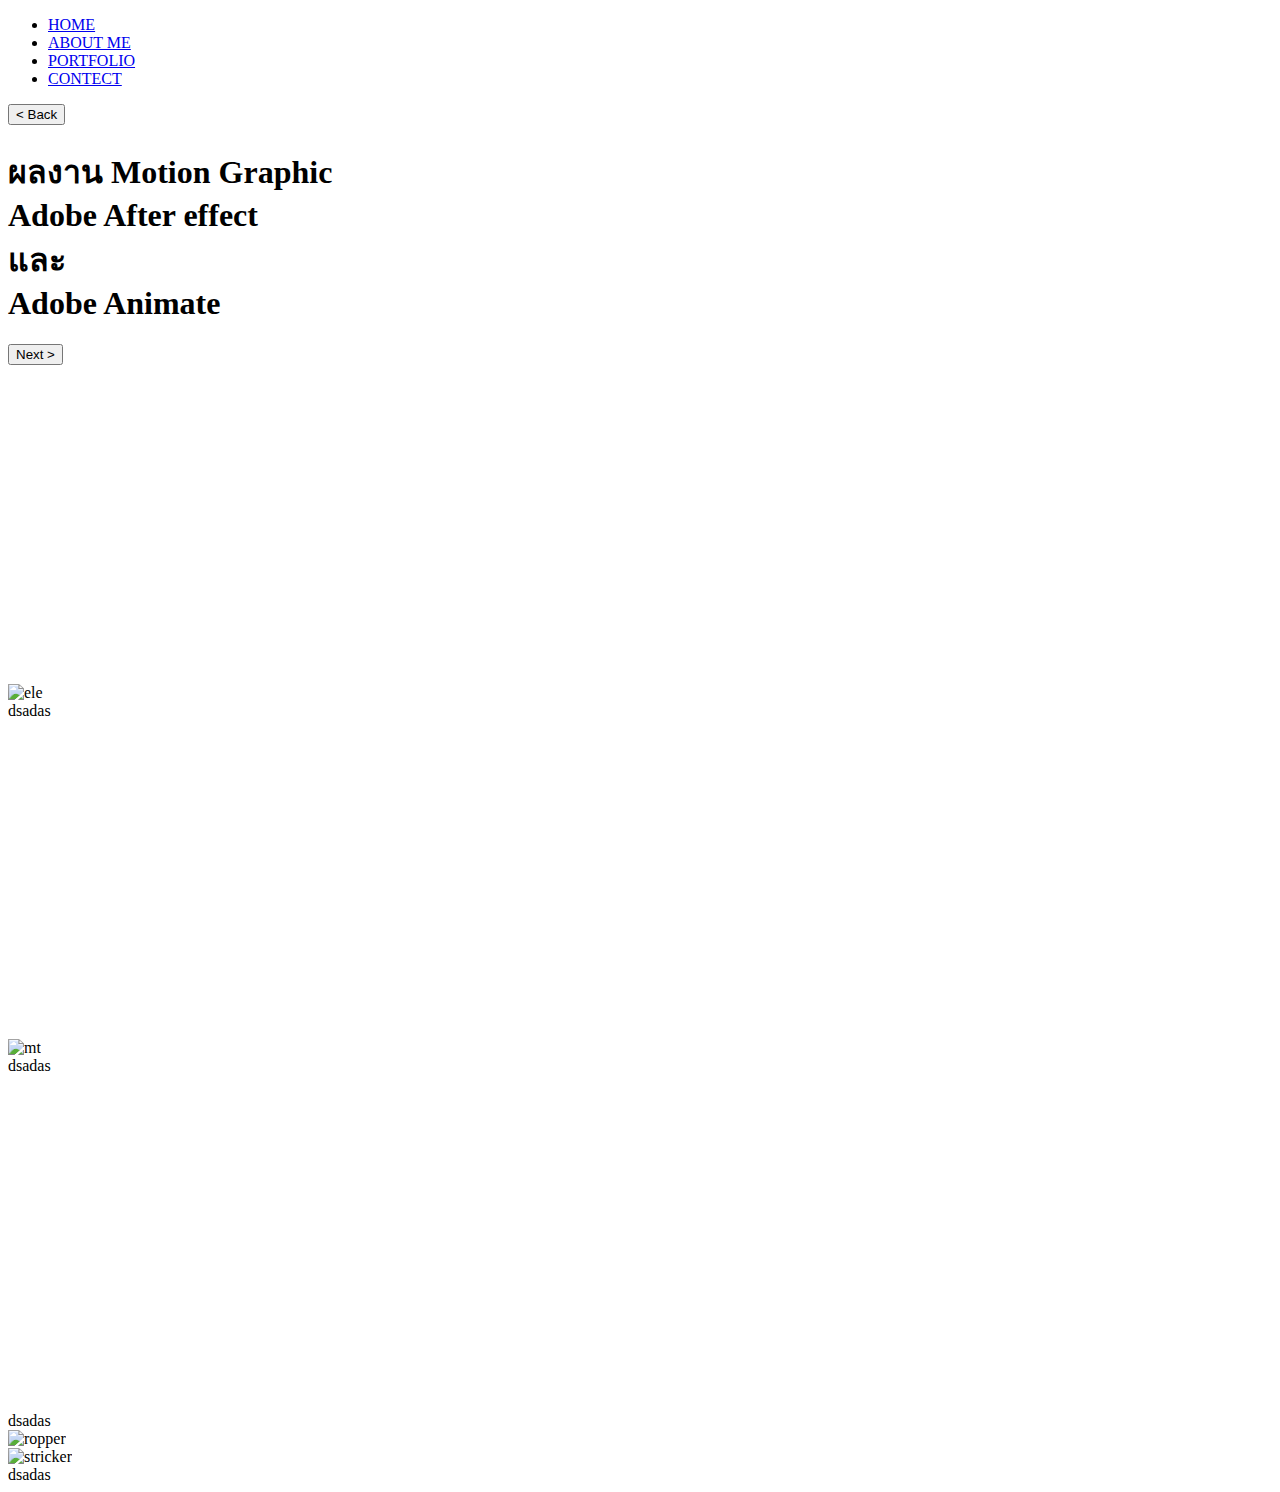
==== port/ae.html @ 5152f636 "port" ====
<!DOCTYPE html>
<html lang="en">
<head>
    <meta charset="UTF-8">
    <meta http-equiv="X-UA-Compatible" content="IE=edge">
    <meta name="viewport" content="width=device-width, initial-scale=1.0">
    <link rel='stylesheet' type='text/css' media='screen' href='/Port/css/main.css'>
    <link rel="stylesheet" href="https://cdnjs.cloudflare.com/ajax/libs/font-awesome/6.0.0/css/all.min.css" integrity="sha512-9usAa10IRO0HhonpyAIVpjrylPvoDwiPUiKdWk5t3PyolY1cOd4DSE0Ga+ri4AuTroPR5aQvXU9xC6qOPnzFeg==" crossorigin="anonymous" referrerpolicy="no-referrer" />
    <script type="module" src="https://unpkg.com/ionicons@5.5.2/dist/ionicons/ionicons.esm.js"></script>
    <script nomodule src="https://unpkg.com/ionicons@5.5.2/dist/ionicons/ionicons.js"></script>

    <title>Document</title>
</head>

<body>
    <div class="header">
        <div class="container">
            <div class="navigation">
                <ul>
                    <li class="list">
                        <a href="/Port/index.html">
                            <span class="icon">
                                <ion-icon name="home-outline"></ion-icon>
                            </span>
                            <span class="text">HOME</span>
                        </a>
                    </li>
    
                    <li class="list">
                        <a href="/Port/about/about.html">
                            <span class="icon">
                                <ion-icon name="person-outline"></ion-icon>
                            </span>
                            <span class="text">ABOUT ME</span>
                        </a>
                    </li>
    
                    <li class="list">
                        <a href="/Port/port/main.html">
                            <span class="icon">
                                <ion-icon name="folder-open-outline"></ion-icon>
                            </span>
                            <span class="text">PORTFOLIO</span>
                        </a>
                    </li>
    
                    <li class="list">
                        <a href="#">
                            <span class="icon">
                                <ion-icon name="call-outline"></ion-icon>
                            </span>
                            <span class="text">CONTECT</span>
                        </a>
                    </li>
                    
                </ul>
            </div>
        </div>
    
        <div class="grid_port_ae">
            <div class="port_ae_top">
    
                <div class="button_back">
                    <a href="/Port/port/main.html">
                        <button class="buttonBack" role="button"> < Back</button>
                    </a>
                </div>
                
                <div class="title_ae">
                    <h1 class="ae_incontent">
                        ผลงาน Motion Graphic
                        <br>
                        Adobe After effect
                        <br>
                        และ
                        <br>
                        Adobe Animate
                    </h1>
                </div>
    
                <div class="button_next">
                    <a href="/Port/port/as.html">
                        <button class="buttonNext" role="button">Next ></button>
                    </a>
                </div>
    
            </div>
            <div class="cover_ae">
                <div class="port_ae">
                    <div class="preview_ae">
                        <iframe width="560" height="315" src="https://www.youtube.com/embed/YcNIP-OPx8w" title="YouTube video player" frameborder="0" allow="accelerometer; autoplay; clipboard-write; encrypted-media; gyroscope; picture-in-picture" allowfullscreen></iframe>
                    </div>
                    <div class="process_ae">
                        <img src="/Port/image/port/elevator.png" alt="ele">
                    </div>
                </div>
                <div class="text_ae">
                    dsadas
                </div>
            </div>
    
            <div class="cover_ae">
                <div class="port_ae">
                    <div class="preview_ae">
                        <iframe width="560" height="315" src="https://www.youtube.com/embed/mvGl7FXJWDg" title="YouTube video player" frameborder="0" allow="accelerometer; autoplay; clipboard-write; encrypted-media; gyroscope; picture-in-picture" allowfullscreen></iframe>
                    </div>
                    <div class="process_ae">
                        <img src="/Port/image/port/mt.png" alt="mt">
                    </div>
                </div>
                <div class="text_ae">
                    dsadas
                </div>
            </div>
    
            <div class="cover_ae">
                <div class="port_ae">
                    <div class="preview_ae">
                        <iframe width="560" height="315" src="https://www.youtube.com/embed/JgK36ncX30o" title="YouTube video player" frameborder="0" allow="accelerometer; autoplay; clipboard-write; encrypted-media; gyroscope; picture-in-picture" allowfullscreen></iframe>
                    </div>
                    <div class="process_ae">
                        <img src="/Port/image/port/evol.png" alt="">
                    </div>
                </div>
                <div class="text_ae">
                    dsadas
                </div>
            </div>
    
            <div class="cover_ae">
                <div class="port_ae">
                    <div class="process_ae_left">
                        <img src="/Port/image/port/ropper.png" alt="ropper">
                    </div>
                    <div class="process_ae">
                        <img src="/Port/image/port/stricker.png" alt="stricker">
                    </div>
                </div>
                <div class="text_ae">
                    dsadas
                </div>
            </div>
        </div>
    </div>
</body>
</html>
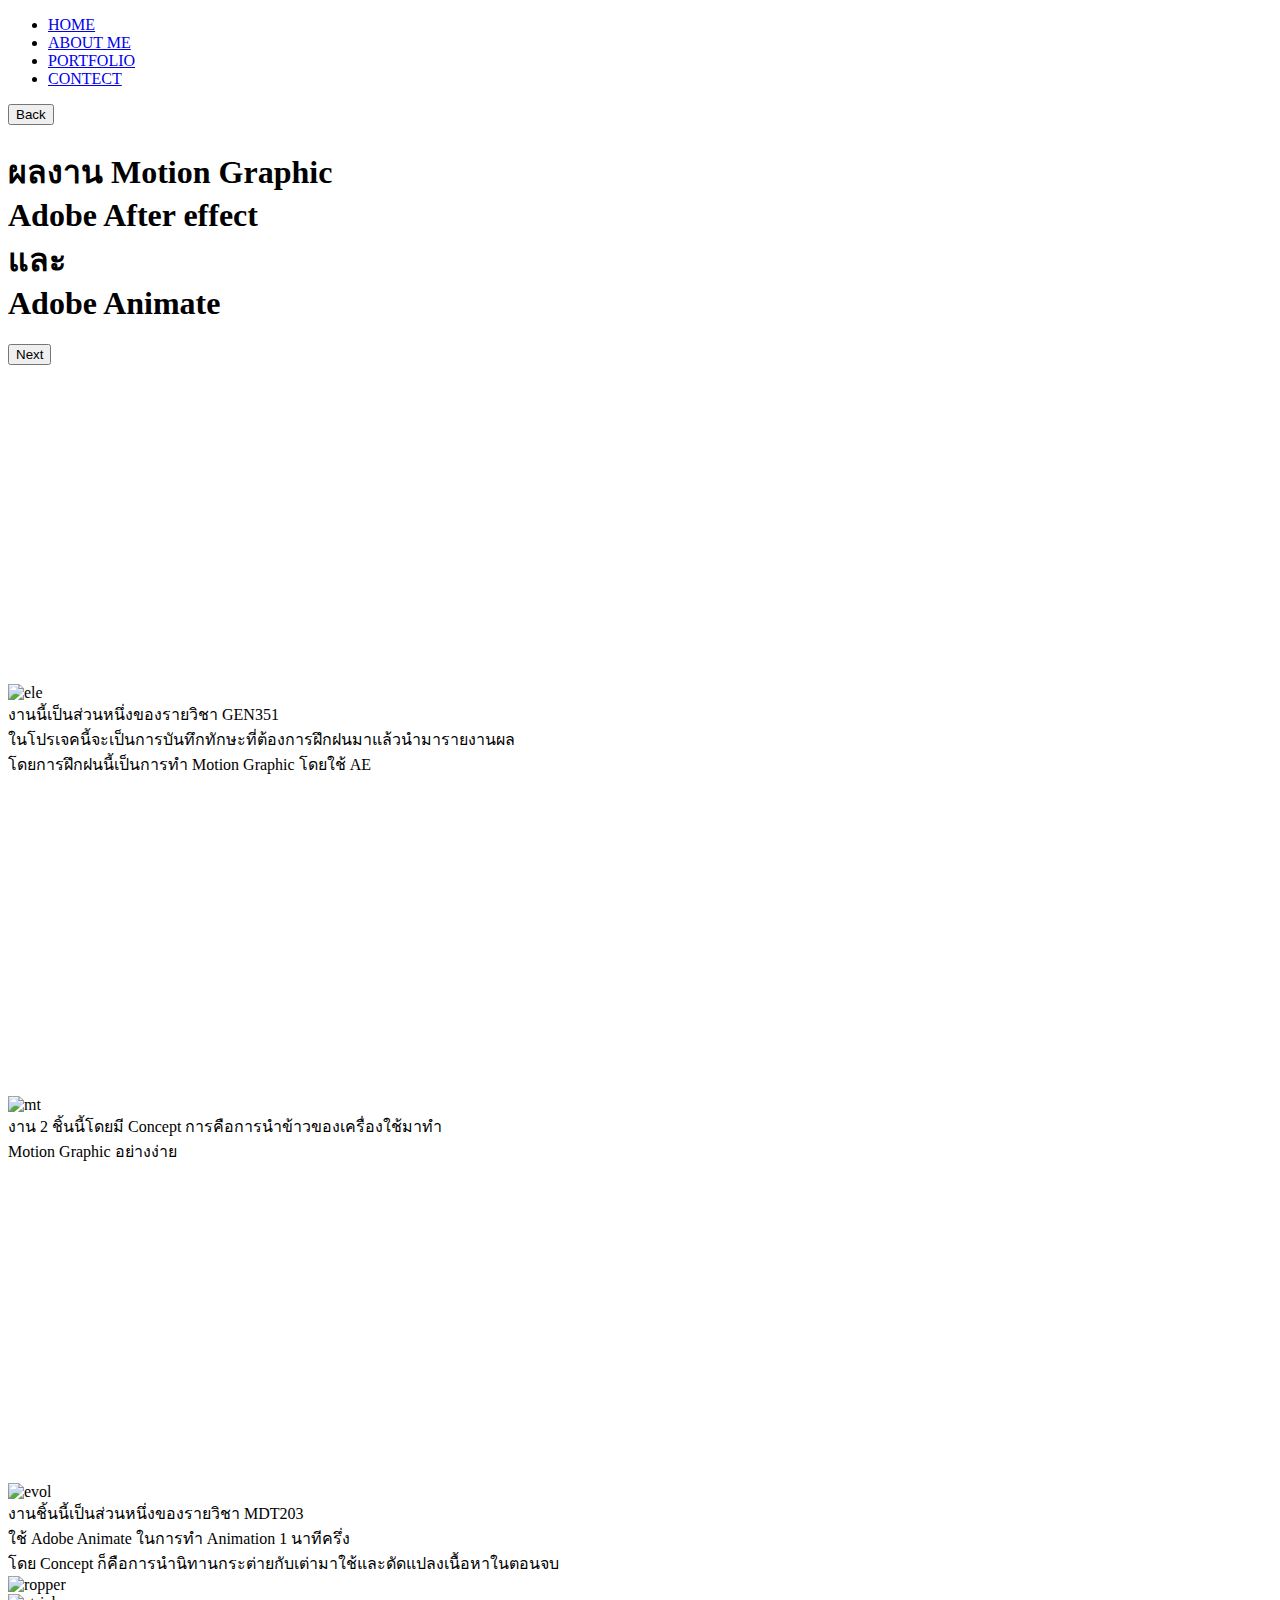
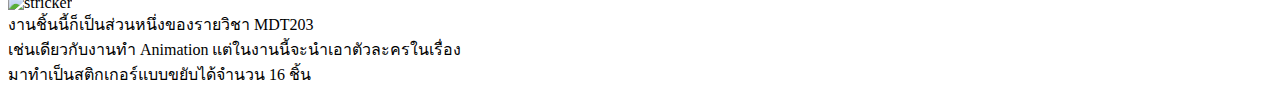
==== commit 15291568: "new ae" ====
--- a/port/ae.html
+++ b/port/ae.html
@@ -13,6 +13,7 @@
 </head>
 
 <body>
+    
     <div class="header">
         <div class="container">
             <div class="navigation">
@@ -45,7 +46,7 @@
                     </li>
     
                     <li class="list">
-                        <a href="#">
+                        <a href="/Port/contact/contact.html">
                             <span class="icon">
                                 <ion-icon name="call-outline"></ion-icon>
                             </span>
@@ -56,13 +57,16 @@
                 </ul>
             </div>
         </div>
+    </div>
+        
+    
     
         <div class="grid_port_ae">
             <div class="port_ae_top">
     
                 <div class="button_back">
                     <a href="/Port/port/main.html">
-                        <button class="buttonBack" role="button"> < Back</button>
+                        <button class="buttonBack" role="button">Back</button>
                     </a>
                 </div>
                 
@@ -79,8 +83,8 @@
                 </div>
     
                 <div class="button_next">
-                    <a href="/Port/port/as.html">
-                        <button class="buttonNext" role="button">Next ></button>
+                    <a href="/Port/port/main.html">
+                        <button class="buttonNext" role="button">Next</button>
                     </a>
                 </div>
     
@@ -95,7 +99,12 @@
                     </div>
                 </div>
                 <div class="text_ae">
-                    dsadas
+                    งานนี้เป็นส่วนหนึ่งของรายวิชา GEN351 
+                    <br>
+                    ในโปรเจคนี้จะเป็นการบันทึกทักษะที่ต้องการฝึกฝนมาแล้วนำมารายงานผล
+                    <br>
+                    โดยการฝึกฝนนี้เป็นการทำ Motion Graphic โดยใช้ AE 
+
                 </div>
             </div>
     
@@ -109,7 +118,9 @@
                     </div>
                 </div>
                 <div class="text_ae">
-                    dsadas
+                    งาน 2 ชิ้นนี้โดยมี Concept การคือการนำข้าวของเครื่องใช้มาทำ
+                    <br>
+                    Motion Graphic อย่างง่าย
                 </div>
             </div>
     
@@ -119,11 +130,16 @@
                         <iframe width="560" height="315" src="https://www.youtube.com/embed/JgK36ncX30o" title="YouTube video player" frameborder="0" allow="accelerometer; autoplay; clipboard-write; encrypted-media; gyroscope; picture-in-picture" allowfullscreen></iframe>
                     </div>
                     <div class="process_ae">
-                        <img src="/Port/image/port/evol.png" alt="">
+                        <img src="/Port/image/port/evol.png" alt="evol">
                     </div>
                 </div>
                 <div class="text_ae">
-                    dsadas
+                    งานชิ้นนี้เป็นส่วนหนึ่งของรายวิชา MDT203
+                    <br>
+                    ใช้ Adobe Animate ในการทำ Animation 1 นาทีครึ่ง
+                    <br>
+                    โดย Concept ก็คือการนำนิทานกระต่ายกับเต่ามาใช้และดัดแปลงเนื้อหาในตอนจบ
+
                 </div>
             </div>
     
@@ -137,10 +153,16 @@
                     </div>
                 </div>
                 <div class="text_ae">
-                    dsadas
+                    งานชิ้นนี้ก็เป็นส่วนหนึ่งของรายวิชา MDT203 
+                    <br>
+                    เช่นเดียวกับงานทำ Animation แต่ในงานนี้จะนำเอาตัวละครในเรื่อง
+                    <br>
+                    มาทำเป็นสติกเกอร์แบบขยับได้จำนวน 16 ชิ้น
+
+
                 </div>
             </div>
         </div>
-    </div>
+    
 </body>
 </html>